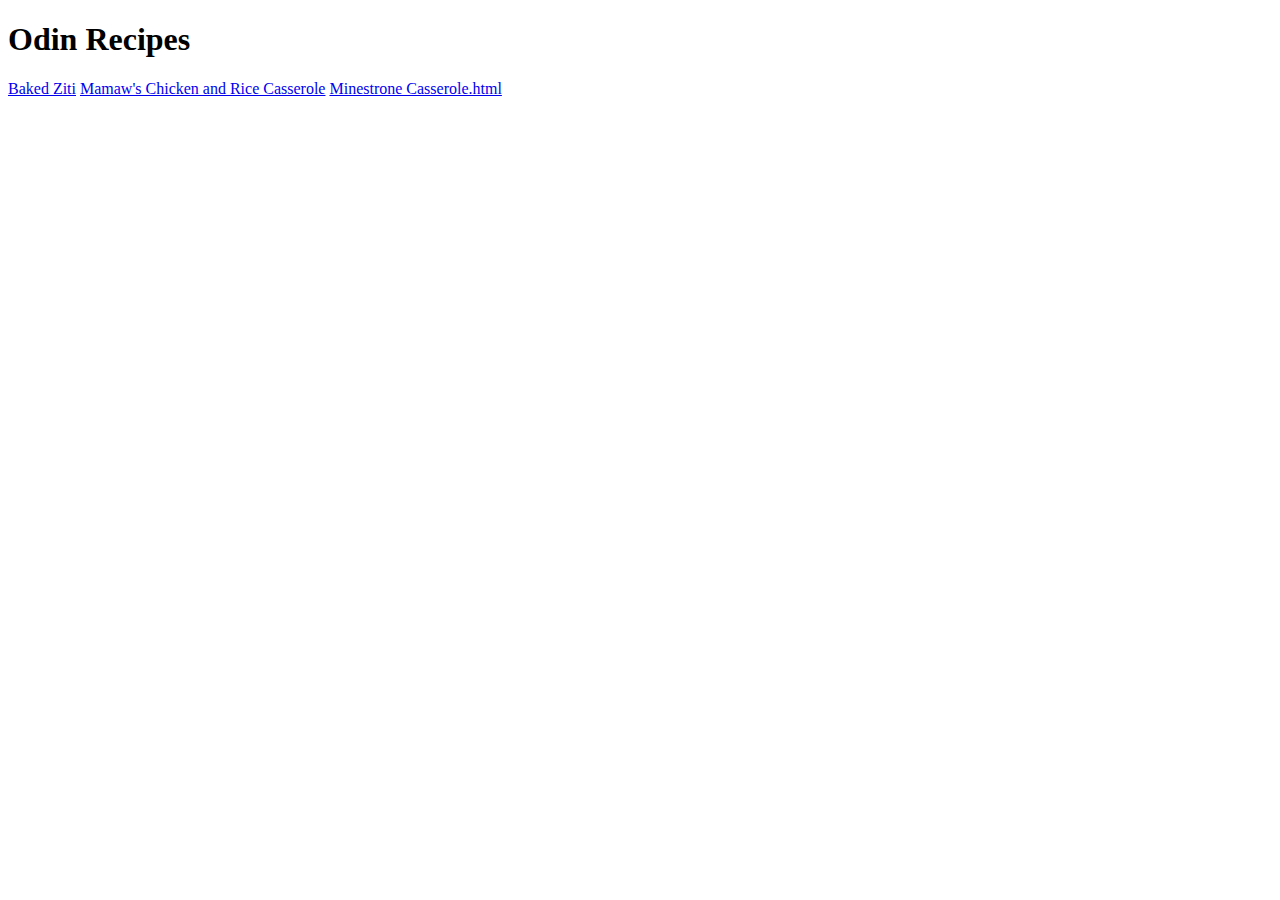
==== index.html @ af9891c2 "init commit" ====
<!DOCTYPE html>
<html lang="en">
<head>
    <meta charset="UTF-8">
    <title>Title</title>
</head>
<body>

<h1>Odin Recipes</h1>
<a href="recipes/Baked_Ziti.html">Baked Ziti</a>
<a href="recipes/Mamaw's%20Chicken%20and%20Rice%20Casserole.html">Mamaw's Chicken and Rice Casserole</a>
<a href="recipes/Minestrone%20Casserole.html">Minestrone Casserole.html</a>

</body>
</html>
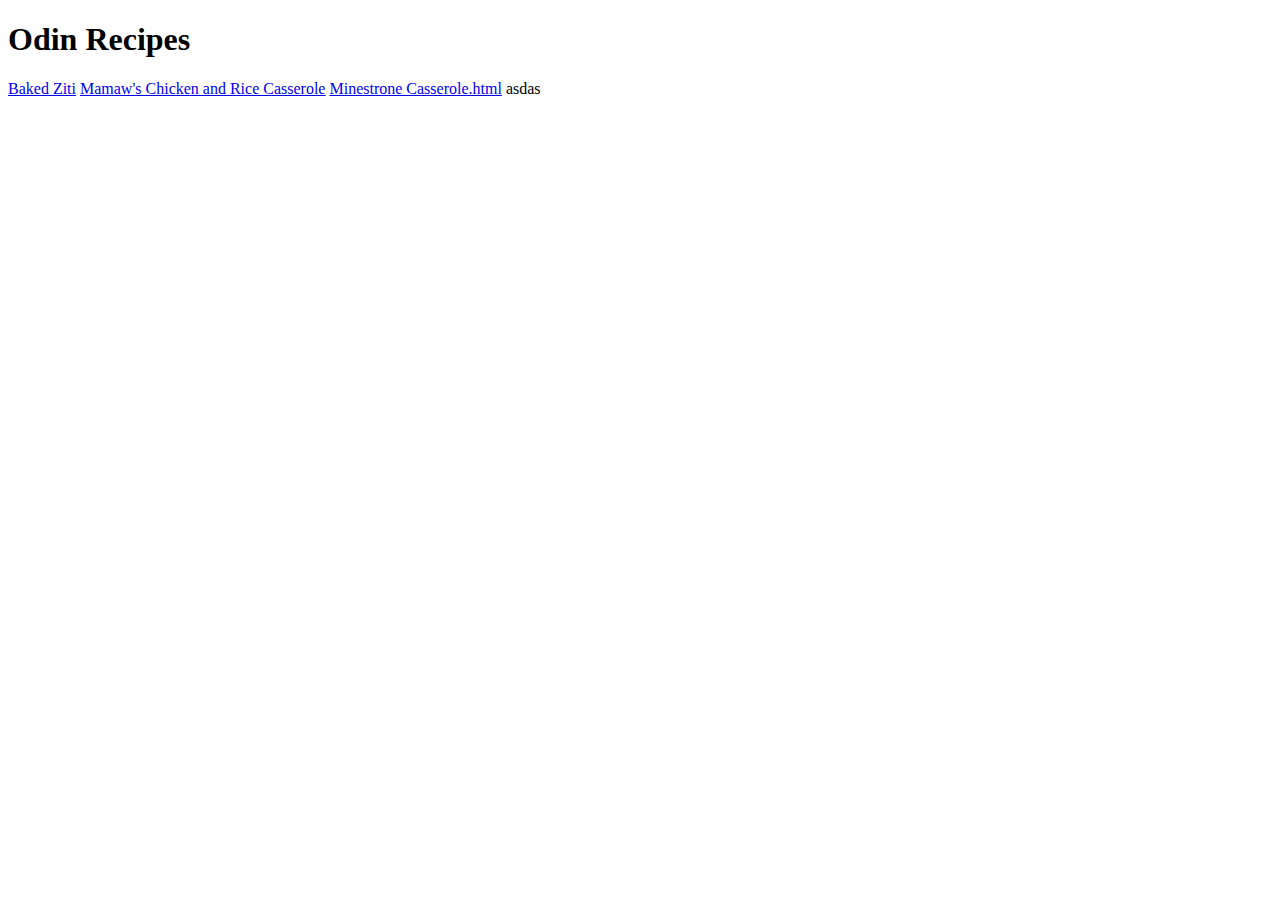
==== commit 107f2061: "init commit" ====
--- a/index.html
+++ b/index.html
@@ -12,4 +12,4 @@
 <a href="recipes/Minestrone%20Casserole.html">Minestrone Casserole.html</a>
 
 </body>
-</html>+</html>asdas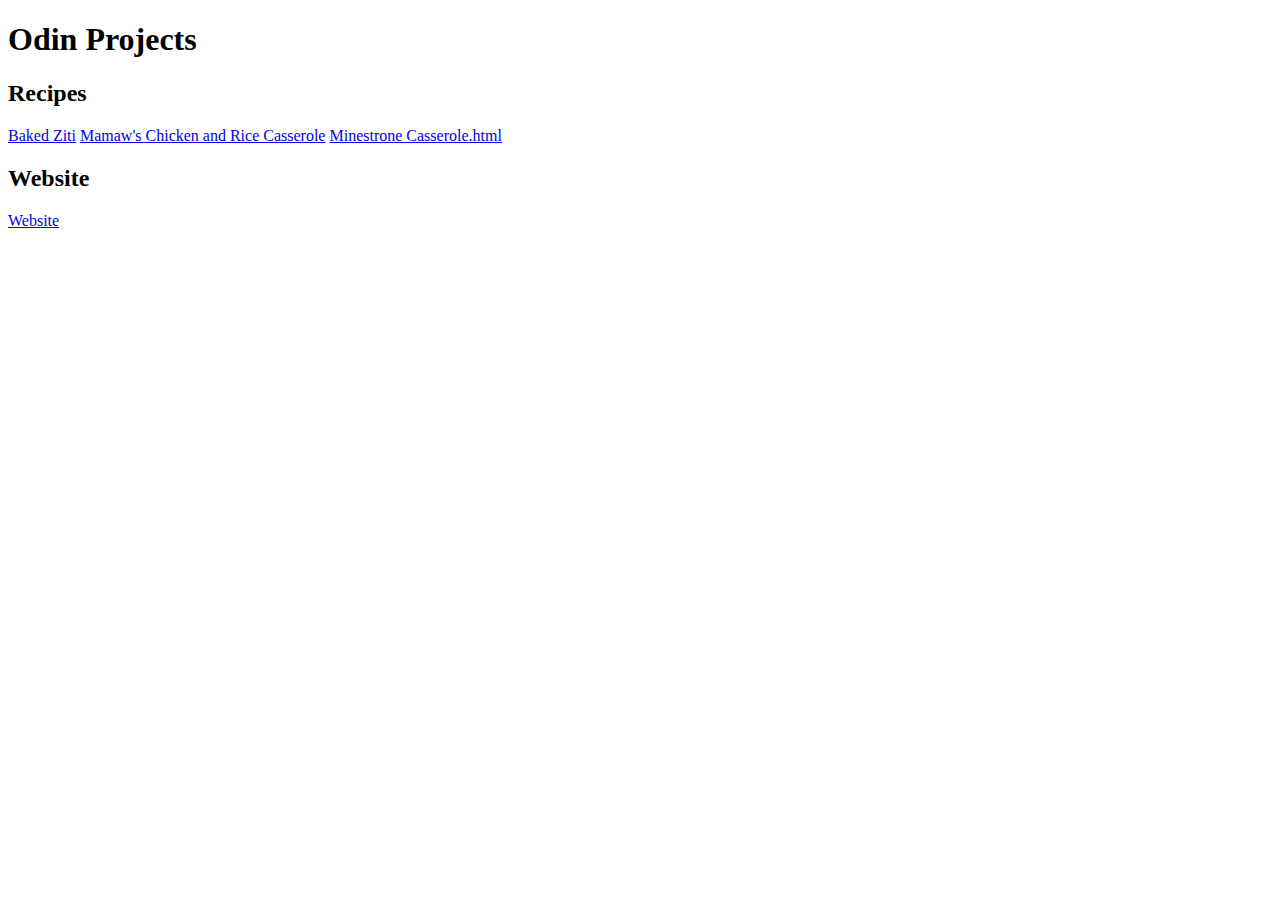
==== commit 85830d49: "done" ====
--- a/index.html
+++ b/index.html
@@ -6,10 +6,15 @@
 </head>
 <body>
 
-<h1>Odin Recipes</h1>
+<h1>Odin Projects</h1>
+
+<h2>Recipes</h2>
 <a href="recipes/Baked_Ziti.html">Baked Ziti</a>
 <a href="recipes/Mamaw's%20Chicken%20and%20Rice%20Casserole.html">Mamaw's Chicken and Rice Casserole</a>
 <a href="recipes/Minestrone%20Casserole.html">Minestrone Casserole.html</a>
 
+<h2>Website</h2>
+<a href="/webpage/webpage.html">Website</a>
+
 </body>
-</html>asdas+</html>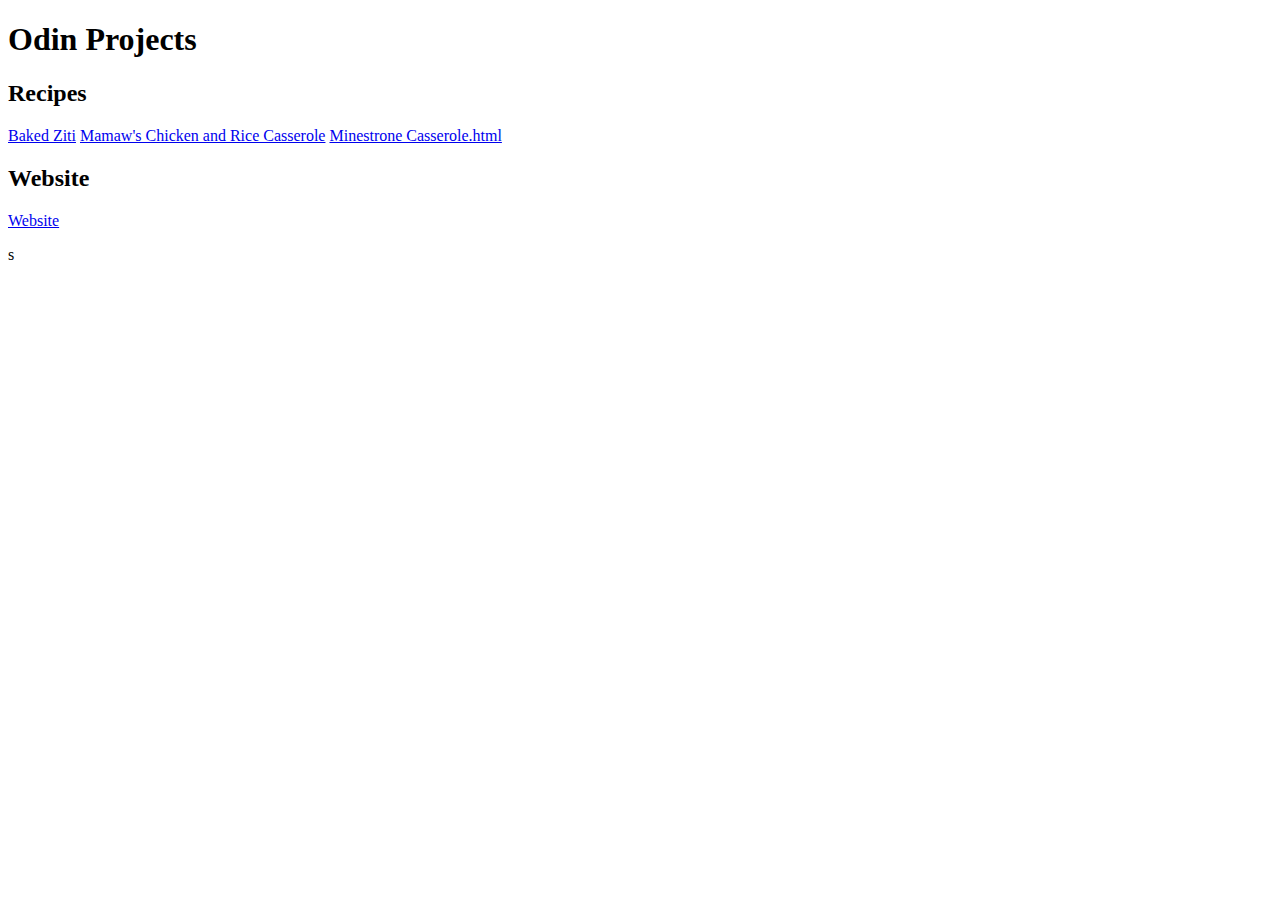
==== commit 6505841b: "done" ====
--- a/index.html
+++ b/index.html
@@ -1,8 +1,8 @@
 <!DOCTYPE html>
 <html lang="en">
 <head>
-    <meta charset="UTF-8">
-    <title>Title</title>
+  <meta charset="UTF-8">
+  <title>Title</title>
 </head>
 <body>
 
@@ -16,5 +16,13 @@
 <h2>Website</h2>
 <a href="/webpage/webpage.html">Website</a>
 
+<p id="test"></p>
+<script>
+  document.getElementById("test").innerHTML = lastLetter("helLosdsdsds");
+
+  function lastLetter(str) {
+      return str.slice(-1)
+  }
+</script>
 </body>
 </html>